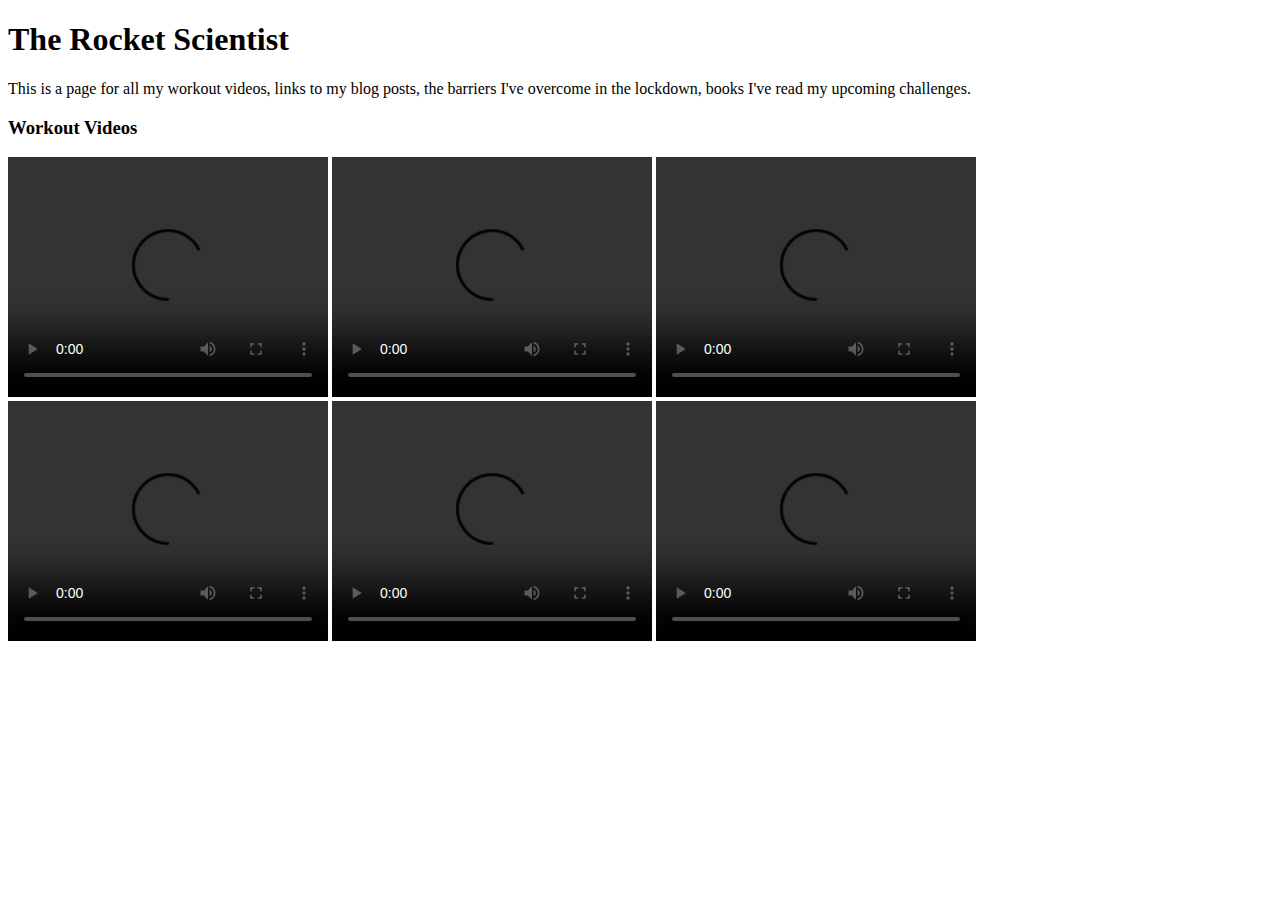
==== index.html @ 5515b00d "Update index.html" ====
<!DOCTYPE html>
<html>
<head>
	<title>Rocket Scientist</title>
<!-- 	//Engage Smartcode
<!-- Start VWO Async Smartcode -->
<!-- <script type='text/javascript'>
window._vwo_code = window._vwo_code || (function(){
var account_id=436468,
settings_tolerance=2000,
library_tolerance=2500,
use_existing_jquery=false,
is_spa=1,
hide_element='body',

/* DO NOT EDIT BELOW THIS LINE */
f=false,d=document,code={use_existing_jquery:function(){return use_existing_jquery;},library_tolerance:function(){return library_tolerance;},finish:function(){if(!f){f=true;var a=d.getElementById('_vis_opt_path_hides');if(a)a.parentNode.removeChild(a);}},finished:function(){return f;},load:function(a){var b=d.createElement('script');b.src=a;b.type='text/javascript';b.innerText;b.onerror=function(){_vwo_code.finish();};d.getElementsByTagName('head')[0].appendChild(b);},init:function(){
window.settings_timer=setTimeout('_vwo_code.finish()',settings_tolerance);var a=d.createElement('style'),b=hide_element?hide_element+'{opacity:0 !important;filter:alpha(opacity=0) !important;background:none !important;}':'',h=d.getElementsByTagName('head')[0];a.setAttribute('id','_vis_opt_path_hides');a.setAttribute('type','text/css');if(a.styleSheet)a.styleSheet.cssText=b;else a.appendChild(d.createTextNode(b));h.appendChild(a);this.load('//dev.visualwebsiteoptimizer.com/j.php?a='+account_id+'&u='+encodeURIComponent(d.URL)+'&f='+(+is_spa)+'&r='+Math.random());return settings_timer; }};window._vwo_settings_timer = code.init(); return code; }());
</script> -->
<!-- End VWO Async Smartcode --> 
<!-- Google tag (gtag.js) -->
<script async src="https://www.googletagmanager.com/gtag/js?id=G-Y8PZPX2R7C"></script>
<script>
  window.dataLayer = window.dataLayer || [];
  function gtag(){dataLayer.push(arguments);}
  gtag('js', new Date());

  gtag('config', 'G-Y8PZPX2R7C');
</script>

<!-- Start VWO Async SmartCode -->
<link rel="preconnect" href="https://dev.visualwebsiteoptimizer.com" />
<script type='text/javascript' id='vwoCode'>
window._vwo_code=window._vwo_code || (function() {
var account_id=542868,
version = 1.5,
settings_tolerance=2000,
library_tolerance=2500,
use_existing_jquery=false,
is_spa=1,
hide_element='body',
hide_element_style = 'opacity:0 !important;filter:alpha(opacity=0) !important;background:none !important',
/* DO NOT EDIT BELOW THIS LINE */
f=false,d=document,vwoCodeEl=d.querySelector('#vwoCode'),code={use_existing_jquery:function(){return use_existing_jquery},library_tolerance:function(){return library_tolerance},hide_element_style:function(){return'{'+hide_element_style+'}'},finish:function(){if(!f){f=true;var e=d.getElementById('_vis_opt_path_hides');if(e)e.parentNode.removeChild(e)}},finished:function(){return f},load:function(e){var t=d.createElement('script');t.fetchPriority='high';t.src=e;t.type='text/javascript';t.onerror=function(){_vwo_code.finish()};d.getElementsByTagName('head')[0].appendChild(t)},getVersion:function(){return version},getMatchedCookies:function(e){var t=[];if(document.cookie){t=document.cookie.match(e)||[]}return t},getCombinationCookie:function(){var e=code.getMatchedCookies(/(?:^|;)\s?(_vis_opt_exp_\d+_combi=[^;$]*)/gi);e=e.map(function(e){try{var t=decodeURIComponent(e);if(!/_vis_opt_exp_\d+_combi=(?:\d+,?)+\s*$/.test(t)){return''}return t}catch(e){return''}});var i=[];e.forEach(function(e){var t=e.match(/([\d,]+)/g);t&&i.push(t.join('-'))});return i.join('|')},init:function(){if(d.URL.indexOf('__vwo_disable__')>-1)return;window.settings_timer=setTimeout(function(){_vwo_code.finish()},settings_tolerance);var e=d.createElement('style'),t=hide_element?hide_element+'{'+hide_element_style+'}':'',i=d.getElementsByTagName('head')[0];e.setAttribute('id','_vis_opt_path_hides');vwoCodeEl&&e.setAttribute('nonce',vwoCodeEl.nonce);e.setAttribute('type','text/css');if(e.styleSheet)e.styleSheet.cssText=t;else e.appendChild(d.createTextNode(t));i.appendChild(e);var n=this.getCombinationCookie();this.load('https://dev.visualwebsiteoptimizer.com/j.php?a='+account_id+'&u='+encodeURIComponent(d.URL)+'&f='+ +is_spa+'&vn='+version+(n?'&c='+n:''));return settings_timer}};window._vwo_settings_timer = code.init();return code;}());
</script>
<!-- End VWO Async SmartCode -->
	
</head>
<body>

<h1 class="main_header">The Rocket Scientist</h1>
<p>This is a page for all my workout videos, links to my blog posts, the barriers I've overcome in the lockdown, books I've read my upcoming challenges.</p>
	
	<h3>Workout Videos</h3>
	<div class="main_section">
		<video width="320" height="240" controls>
		  <source src="/homepage/Workout - Pushups Final.mp4" type="video/mp4">
			<source src="/homepage/Workout - Pushups Final.mp4" type="video/ogg">
		  Your browser does not support the video tag.
		</video>
		<video width="320" height="240" controls>
		  <source src="/homepage/1-Minute Plank Challenge.mp4" type="video/mp4">
			<source src="/homepage/1-Minute Plank Challenge.mp4" type="video/ogg">
		  Your browser does not support the video tag.
		</video>
		<video width="320" height="240" controls>
		  <source src="/homepage/Shoulder Tap Plank - 25s.mp4" type="video/mp4">
			<source src="/homepage/Shoulder Tap Plank - 25s.mp4" type="video/ogg">
		  Your browser does not support the video tag.
		</video>
		<video width="320" height="240" controls>
		  <source src="/homepage/Burpees Jumping Jacks.mp4" type="video/mp4">
			<source src="/homepage/Burpees Jumping Jacks.mp4" type="video/ogg">
		  Your browser does not support the video tag.
		</video>
		<video width="320" height="240" controls>
		  <source src="/homepage/Spiderman Push-ups.mp4" type="video/mp4">
			<source src="/homepage/Spiderman Push-ups.mp4" type="video/ogg">
		  Your browser does not support the video tag.
		</video>
		<video width="320" height="240" controls>
		  <source src="/homepage/Split Jump - Lunges.mp4" type="video/mp4">
			<source src="/homepage/Split Jump - Lunges.mp4" type="video/ogg">
		  Your browser does not support the video tag.
		</video>

	</div>

</body>
</html>
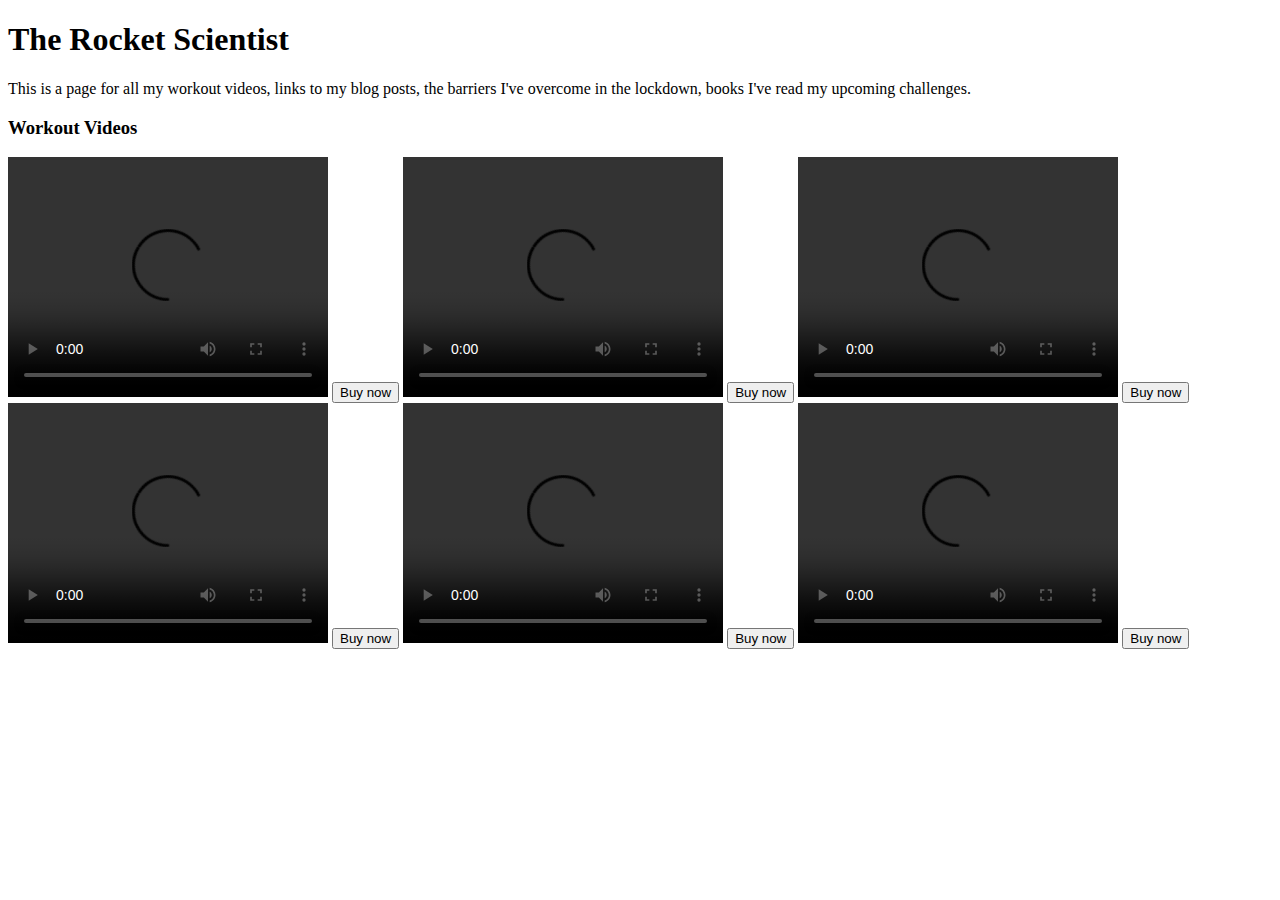
==== commit 756e00ca: "Update index.html" ====
--- a/index.html
+++ b/index.html
@@ -58,31 +58,37 @@
 			<source src="/homepage/Workout - Pushups Final.mp4" type="video/ogg">
 		  Your browser does not support the video tag.
 		</video>
+		<button>Buy now</button>
 		<video width="320" height="240" controls>
 		  <source src="/homepage/1-Minute Plank Challenge.mp4" type="video/mp4">
 			<source src="/homepage/1-Minute Plank Challenge.mp4" type="video/ogg">
 		  Your browser does not support the video tag.
 		</video>
+		<button>Buy now</button>
 		<video width="320" height="240" controls>
 		  <source src="/homepage/Shoulder Tap Plank - 25s.mp4" type="video/mp4">
 			<source src="/homepage/Shoulder Tap Plank - 25s.mp4" type="video/ogg">
 		  Your browser does not support the video tag.
 		</video>
+		<button>Buy now</button>
 		<video width="320" height="240" controls>
 		  <source src="/homepage/Burpees Jumping Jacks.mp4" type="video/mp4">
 			<source src="/homepage/Burpees Jumping Jacks.mp4" type="video/ogg">
 		  Your browser does not support the video tag.
 		</video>
+		<button>Buy now</button>
 		<video width="320" height="240" controls>
 		  <source src="/homepage/Spiderman Push-ups.mp4" type="video/mp4">
 			<source src="/homepage/Spiderman Push-ups.mp4" type="video/ogg">
 		  Your browser does not support the video tag.
 		</video>
+		<button>Buy now</button>
 		<video width="320" height="240" controls>
 		  <source src="/homepage/Split Jump - Lunges.mp4" type="video/mp4">
 			<source src="/homepage/Split Jump - Lunges.mp4" type="video/ogg">
 		  Your browser does not support the video tag.
 		</video>
+		<button>Buy now</button>
 
 	</div>
 
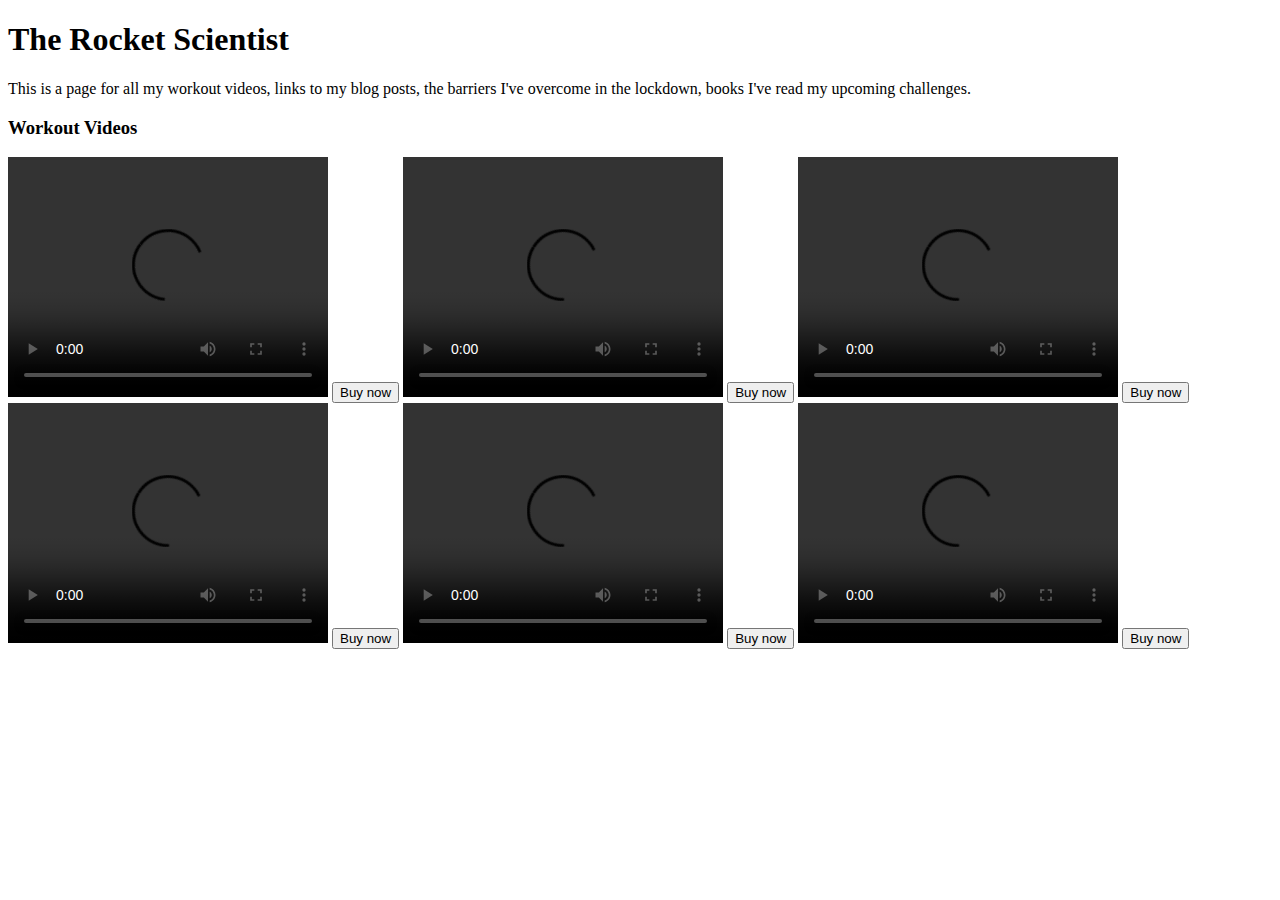
==== commit 3c760247: "Update index.html" ====
--- a/index.html
+++ b/index.html
@@ -58,37 +58,37 @@
 			<source src="/homepage/Workout - Pushups Final.mp4" type="video/ogg">
 		  Your browser does not support the video tag.
 		</video>
-		<button>Buy now</button>
+		<button href="/cart.html">Buy now</button>
 		<video width="320" height="240" controls>
 		  <source src="/homepage/1-Minute Plank Challenge.mp4" type="video/mp4">
 			<source src="/homepage/1-Minute Plank Challenge.mp4" type="video/ogg">
 		  Your browser does not support the video tag.
 		</video>
-		<button>Buy now</button>
+		<button href="/cart.html">Buy now</button>
 		<video width="320" height="240" controls>
 		  <source src="/homepage/Shoulder Tap Plank - 25s.mp4" type="video/mp4">
 			<source src="/homepage/Shoulder Tap Plank - 25s.mp4" type="video/ogg">
 		  Your browser does not support the video tag.
 		</video>
-		<button>Buy now</button>
+		<button href="/cart.html">Buy now</button>
 		<video width="320" height="240" controls>
 		  <source src="/homepage/Burpees Jumping Jacks.mp4" type="video/mp4">
 			<source src="/homepage/Burpees Jumping Jacks.mp4" type="video/ogg">
 		  Your browser does not support the video tag.
 		</video>
-		<button>Buy now</button>
+		<button href="/cart.html">Buy now</button>
 		<video width="320" height="240" controls>
 		  <source src="/homepage/Spiderman Push-ups.mp4" type="video/mp4">
 			<source src="/homepage/Spiderman Push-ups.mp4" type="video/ogg">
 		  Your browser does not support the video tag.
 		</video>
-		<button>Buy now</button>
+		<button href="/cart.html">Buy now</button>
 		<video width="320" height="240" controls>
 		  <source src="/homepage/Split Jump - Lunges.mp4" type="video/mp4">
 			<source src="/homepage/Split Jump - Lunges.mp4" type="video/ogg">
 		  Your browser does not support the video tag.
 		</video>
-		<button>Buy now</button>
+		<button href="/cart.html">Buy now</button>
 
 	</div>
 
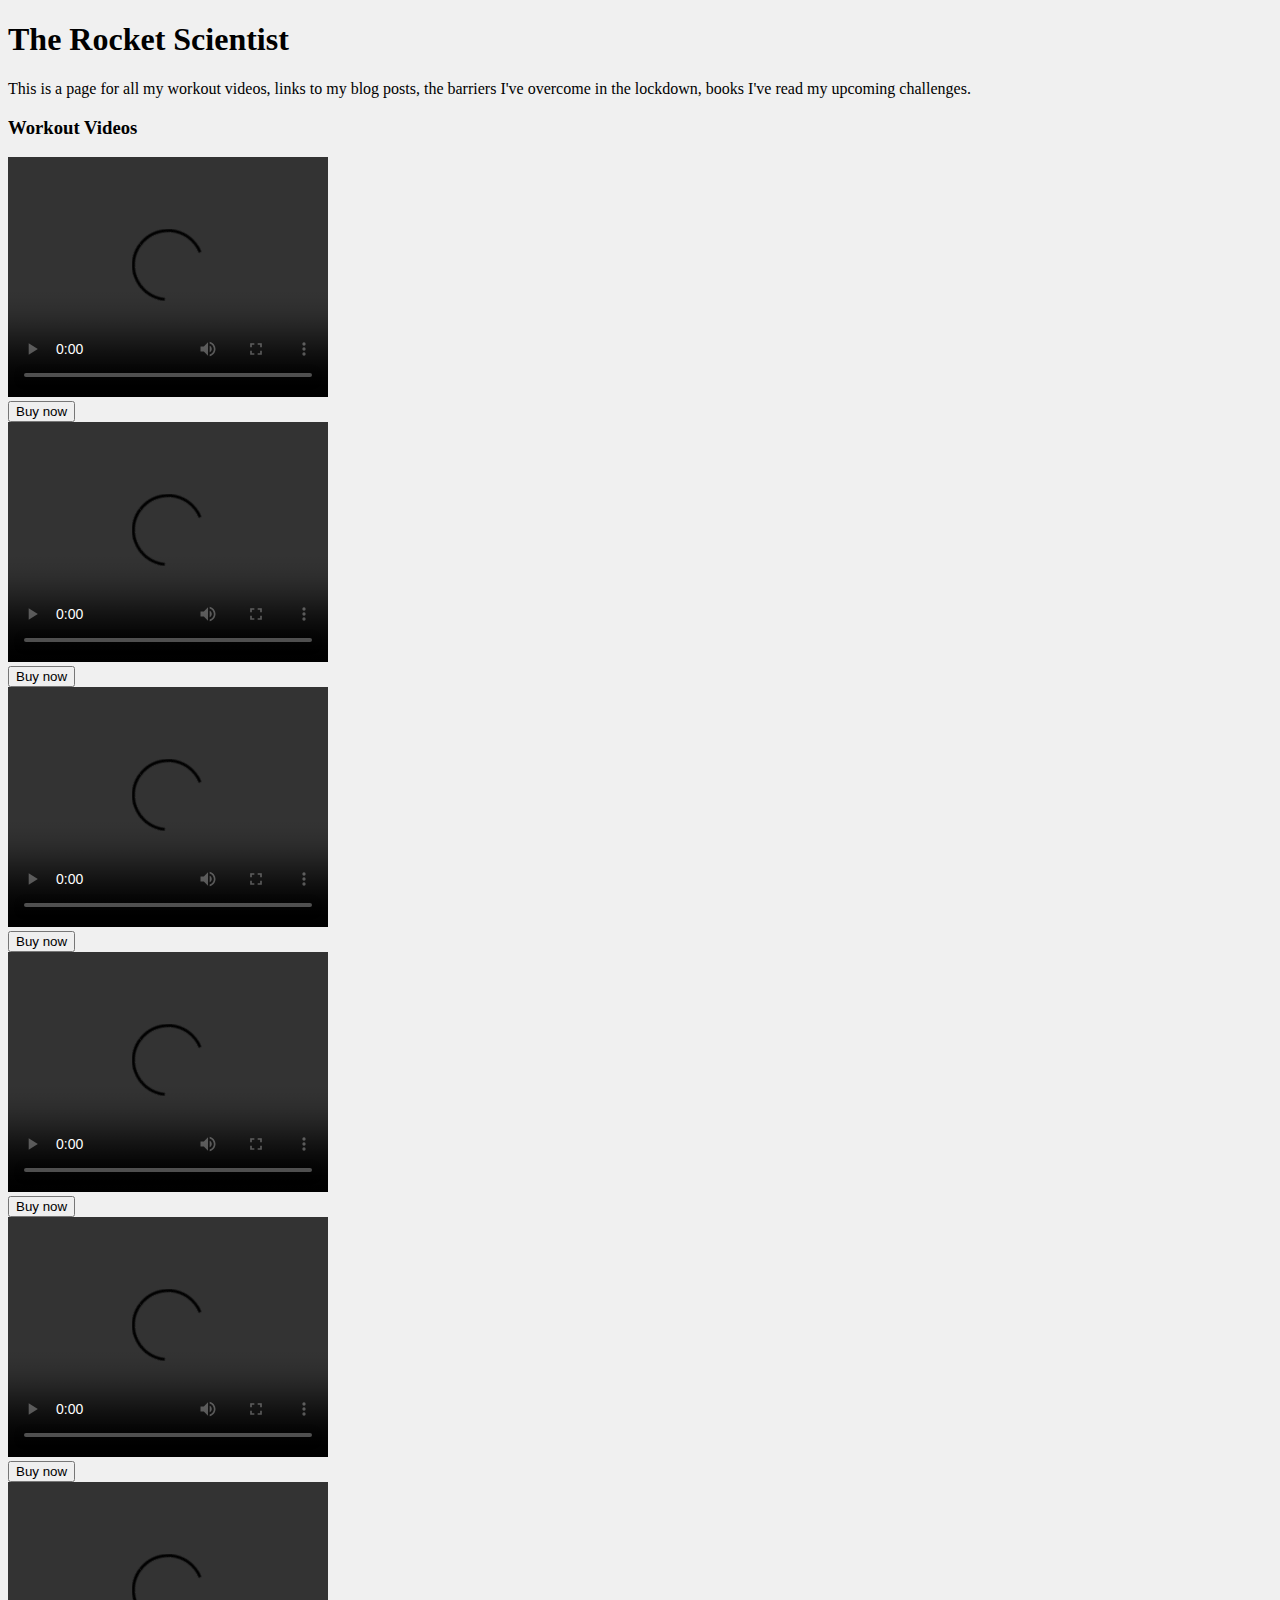
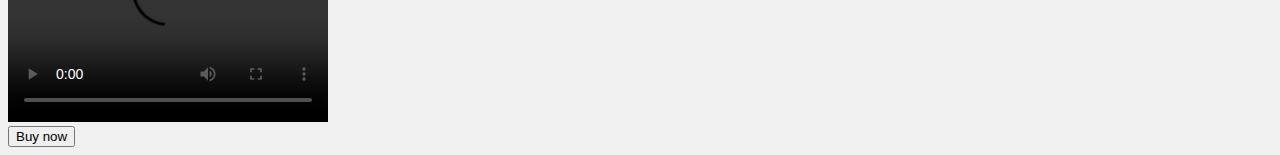
==== commit 5ca09199: "Update index.html" ====
--- a/index.html
+++ b/index.html
@@ -2,6 +2,7 @@
 <html>
 <head>
 	<title>Rocket Scientist</title>
+	<link rel="stylesheet" href="index.css">
 <!-- 	//Engage Smartcode
 <!-- Start VWO Async Smartcode -->
 <!-- <script type='text/javascript'>
--- a/index.css
+++ b/index.css
@@ -0,0 +1,9 @@
+body{
+  background: #f0f0f0;
+  cursor: pointer;
+  text: white; 
+}
+
+button{
+  display: flex; 
+}
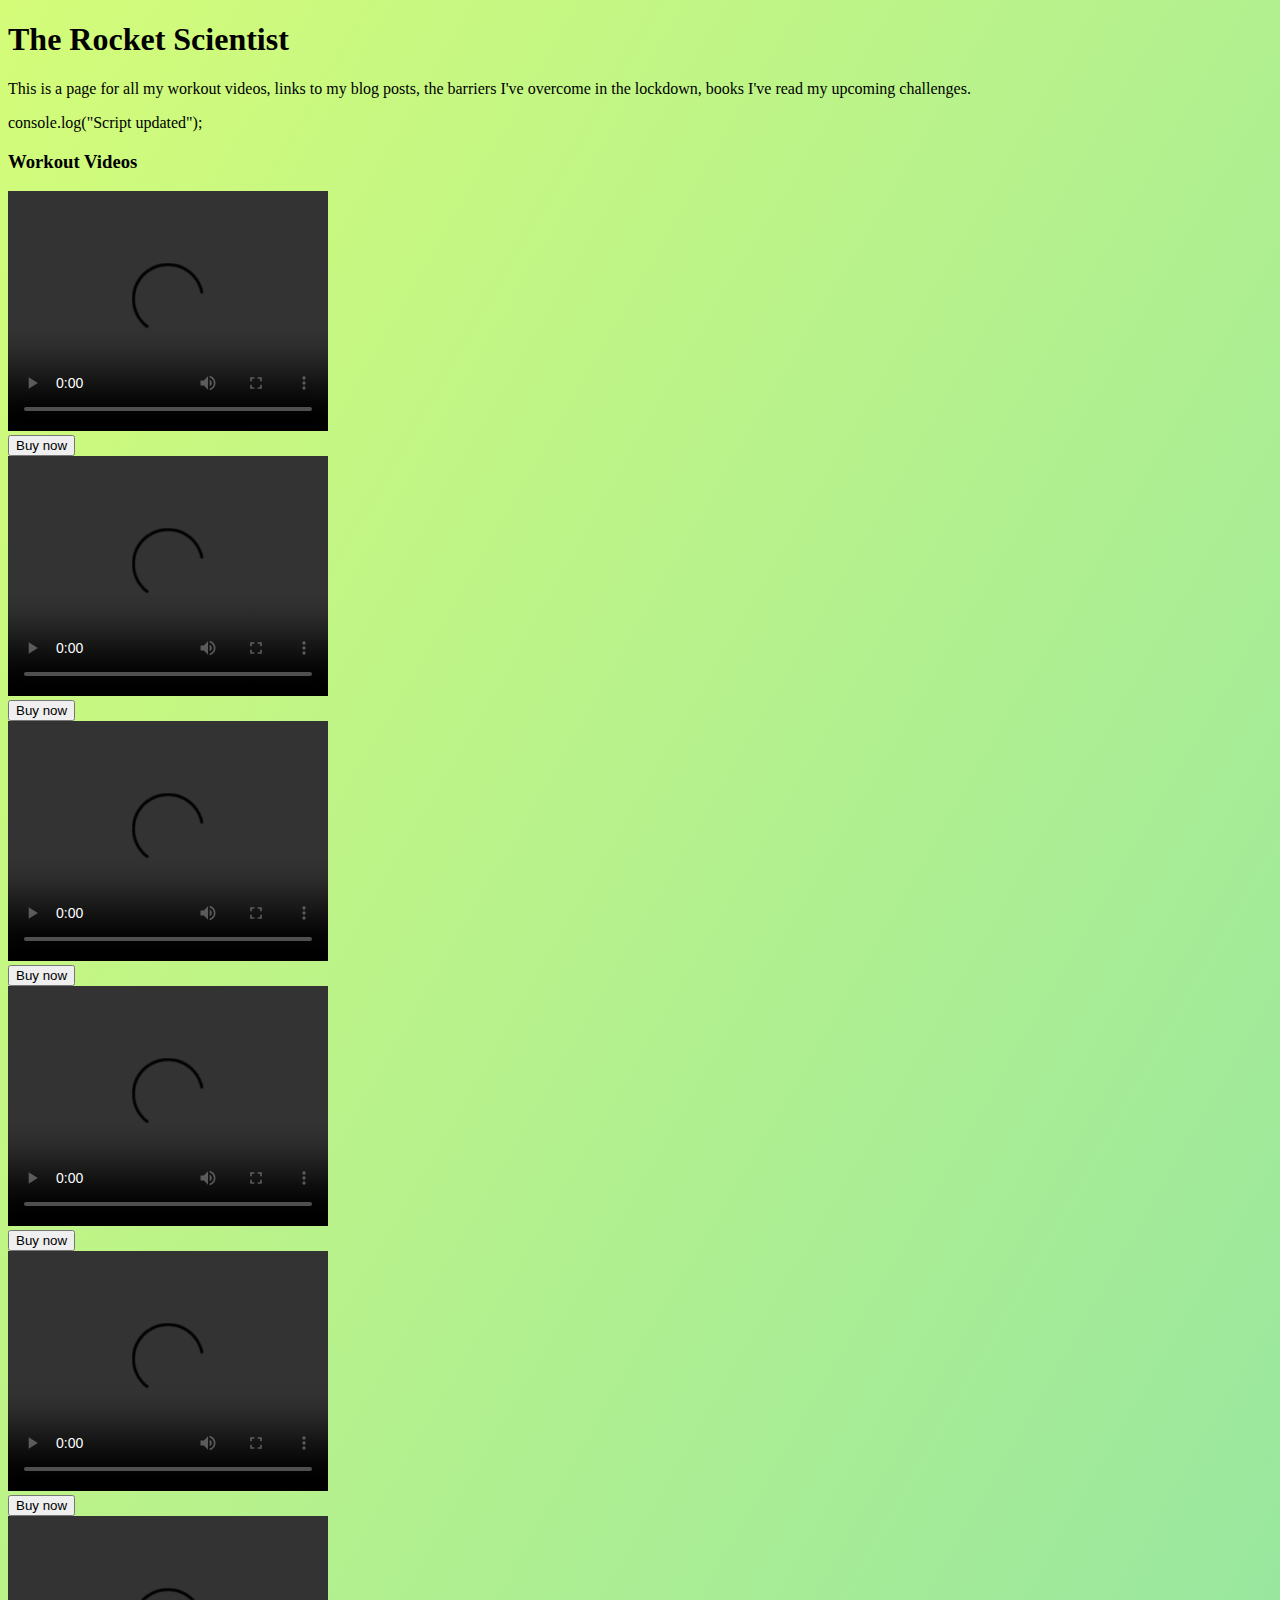
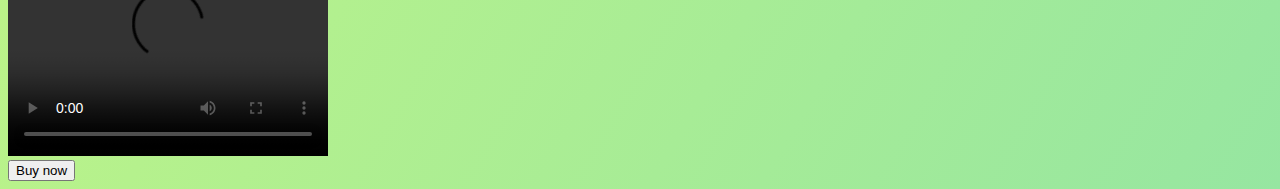
==== commit 6a17e327: "Update index.html" ====
--- a/index.html
+++ b/index.html
@@ -45,13 +45,30 @@
 f=false,d=document,vwoCodeEl=d.querySelector('#vwoCode'),code={use_existing_jquery:function(){return use_existing_jquery},library_tolerance:function(){return library_tolerance},hide_element_style:function(){return'{'+hide_element_style+'}'},finish:function(){if(!f){f=true;var e=d.getElementById('_vis_opt_path_hides');if(e)e.parentNode.removeChild(e)}},finished:function(){return f},load:function(e){var t=d.createElement('script');t.fetchPriority='high';t.src=e;t.type='text/javascript';t.onerror=function(){_vwo_code.finish()};d.getElementsByTagName('head')[0].appendChild(t)},getVersion:function(){return version},getMatchedCookies:function(e){var t=[];if(document.cookie){t=document.cookie.match(e)||[]}return t},getCombinationCookie:function(){var e=code.getMatchedCookies(/(?:^|;)\s?(_vis_opt_exp_\d+_combi=[^;$]*)/gi);e=e.map(function(e){try{var t=decodeURIComponent(e);if(!/_vis_opt_exp_\d+_combi=(?:\d+,?)+\s*$/.test(t)){return''}return t}catch(e){return''}});var i=[];e.forEach(function(e){var t=e.match(/([\d,]+)/g);t&&i.push(t.join('-'))});return i.join('|')},init:function(){if(d.URL.indexOf('__vwo_disable__')>-1)return;window.settings_timer=setTimeout(function(){_vwo_code.finish()},settings_tolerance);var e=d.createElement('style'),t=hide_element?hide_element+'{'+hide_element_style+'}':'',i=d.getElementsByTagName('head')[0];e.setAttribute('id','_vis_opt_path_hides');vwoCodeEl&&e.setAttribute('nonce',vwoCodeEl.nonce);e.setAttribute('type','text/css');if(e.styleSheet)e.styleSheet.cssText=t;else e.appendChild(d.createTextNode(t));i.appendChild(e);var n=this.getCombinationCookie();this.load('https://dev.visualwebsiteoptimizer.com/j.php?a='+account_id+'&u='+encodeURIComponent(d.URL)+'&f='+ +is_spa+'&vn='+version+(n?'&c='+n:''));return settings_timer}};window._vwo_settings_timer = code.init();return code;}());
 </script>
 <!-- End VWO Async SmartCode -->
+	<script>
+  function thisFunc(){
+    window.location.href="https://rocketscientist512.github.io/homepage/thank_you.html";
+    let counter=0;
+    gtag("event", "add_to_cart", {
+  currency: "USD",
+  value: 200,
+  items: [
+    {
+      quantity: 1
+    }
+  ]
+});
+    counter++;
+    console.log("buy now clicked");
+  }
+</script>
 	
 </head>
 <body>
 
 <h1 class="main_header">The Rocket Scientist</h1>
 <p>This is a page for all my workout videos, links to my blog posts, the barriers I've overcome in the lockdown, books I've read my upcoming challenges.</p>
-	
+	console.log("Script updated");
 	<h3>Workout Videos</h3>
 	<div class="main_section">
 		<video width="320" height="240" controls>
@@ -59,37 +76,37 @@
 			<source src="/homepage/Workout - Pushups Final.mp4" type="video/ogg">
 		  Your browser does not support the video tag.
 		</video>
-		<button href="/cart.html">Buy now</button>
+		<button href="/cart.html" onClick=thisFunc()>Buy now</button>
 		<video width="320" height="240" controls>
 		  <source src="/homepage/1-Minute Plank Challenge.mp4" type="video/mp4">
 			<source src="/homepage/1-Minute Plank Challenge.mp4" type="video/ogg">
 		  Your browser does not support the video tag.
 		</video>
-		<button href="/cart.html">Buy now</button>
+		<button href="/cart.html" onClick=thisFunc()>Buy now</button>
 		<video width="320" height="240" controls>
 		  <source src="/homepage/Shoulder Tap Plank - 25s.mp4" type="video/mp4">
 			<source src="/homepage/Shoulder Tap Plank - 25s.mp4" type="video/ogg">
 		  Your browser does not support the video tag.
 		</video>
-		<button href="/cart.html">Buy now</button>
+		<button href="/cart.html" onClick=thisFunc()>Buy now</button>
 		<video width="320" height="240" controls>
 		  <source src="/homepage/Burpees Jumping Jacks.mp4" type="video/mp4">
 			<source src="/homepage/Burpees Jumping Jacks.mp4" type="video/ogg">
 		  Your browser does not support the video tag.
 		</video>
-		<button href="/cart.html">Buy now</button>
+		<button href="/cart.html" onClick=thisFunc()>Buy now</button>
 		<video width="320" height="240" controls>
 		  <source src="/homepage/Spiderman Push-ups.mp4" type="video/mp4">
 			<source src="/homepage/Spiderman Push-ups.mp4" type="video/ogg">
 		  Your browser does not support the video tag.
 		</video>
-		<button href="/cart.html">Buy now</button>
+		<button href="/cart.html" onClick=thisFunc()>Buy now</button>
 		<video width="320" height="240" controls>
 		  <source src="/homepage/Split Jump - Lunges.mp4" type="video/mp4">
 			<source src="/homepage/Split Jump - Lunges.mp4" type="video/ogg">
 		  Your browser does not support the video tag.
 		</video>
-		<button href="/cart.html">Buy now</button>
+		<button href="/cart.html" onClick=thisFunc()>Buy now</button>
 
 	</div>
 
--- a/index.css
+++ b/index.css
@@ -1,5 +1,5 @@
 body{
-  background: #f0f0f0;
+  background: linear-gradient(120deg, #d4fc79 0%, #96e6a1 100%);;
   cursor: pointer;
   text: white; 
 }
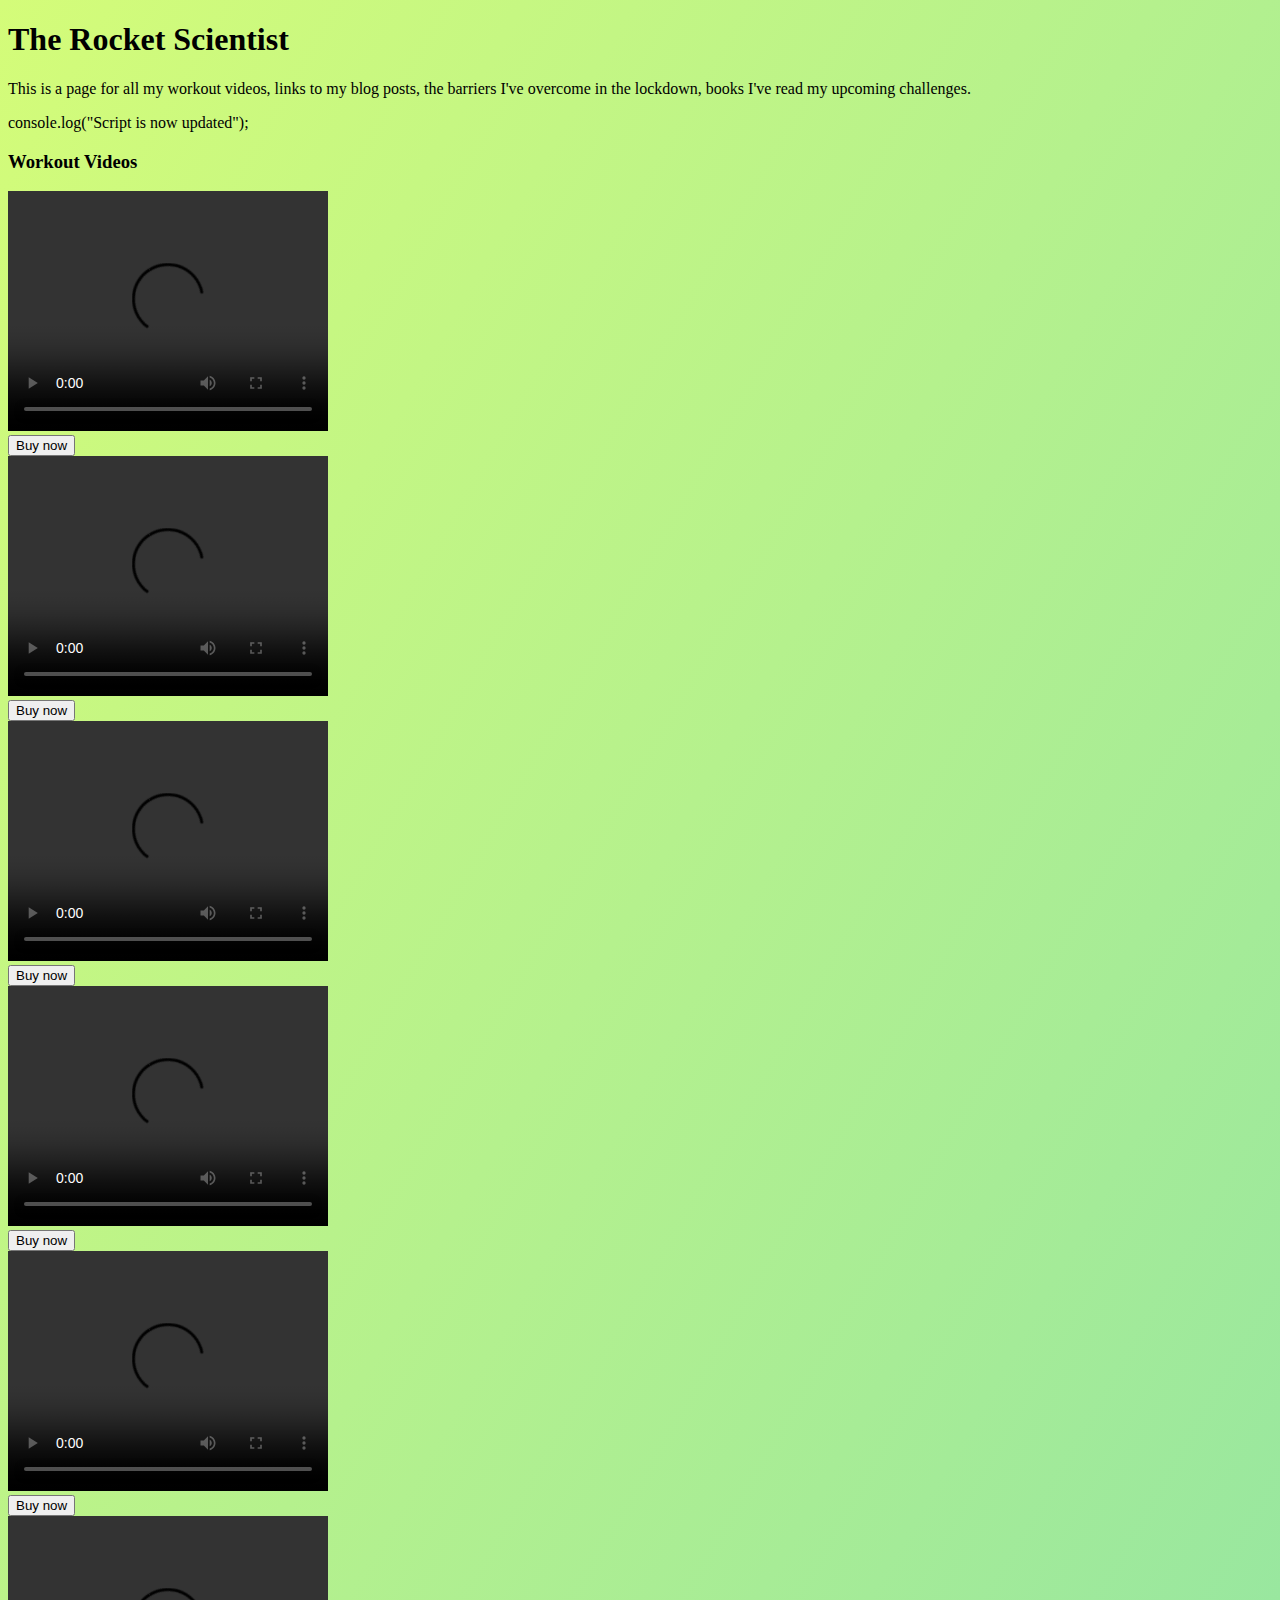
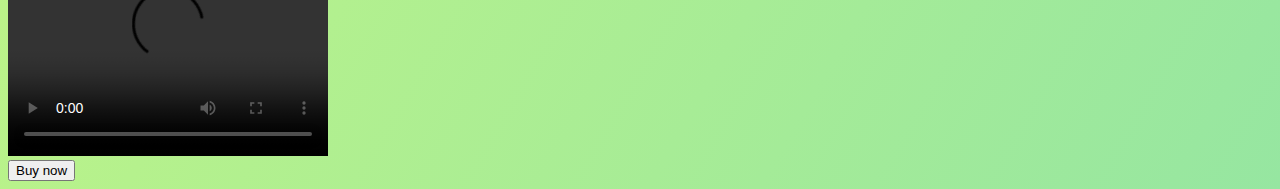
==== commit 47192fe0: "Update index.html" ====
--- a/index.html
+++ b/index.html
@@ -47,7 +47,7 @@
 <!-- End VWO Async SmartCode -->
 	<script>
   function thisFunc(){
-    window.location.href="https://rocketscientist512.github.io/homepage/thank_you.html";
+    window.location.href="https://rocketscientist512.github.io/homepage/cart.html";
     let counter=0;
     gtag("event", "add_to_cart", {
   currency: "USD",
@@ -68,7 +68,7 @@
 
 <h1 class="main_header">The Rocket Scientist</h1>
 <p>This is a page for all my workout videos, links to my blog posts, the barriers I've overcome in the lockdown, books I've read my upcoming challenges.</p>
-	console.log("Script updated");
+	console.log("Script is now updated");
 	<h3>Workout Videos</h3>
 	<div class="main_section">
 		<video width="320" height="240" controls>
